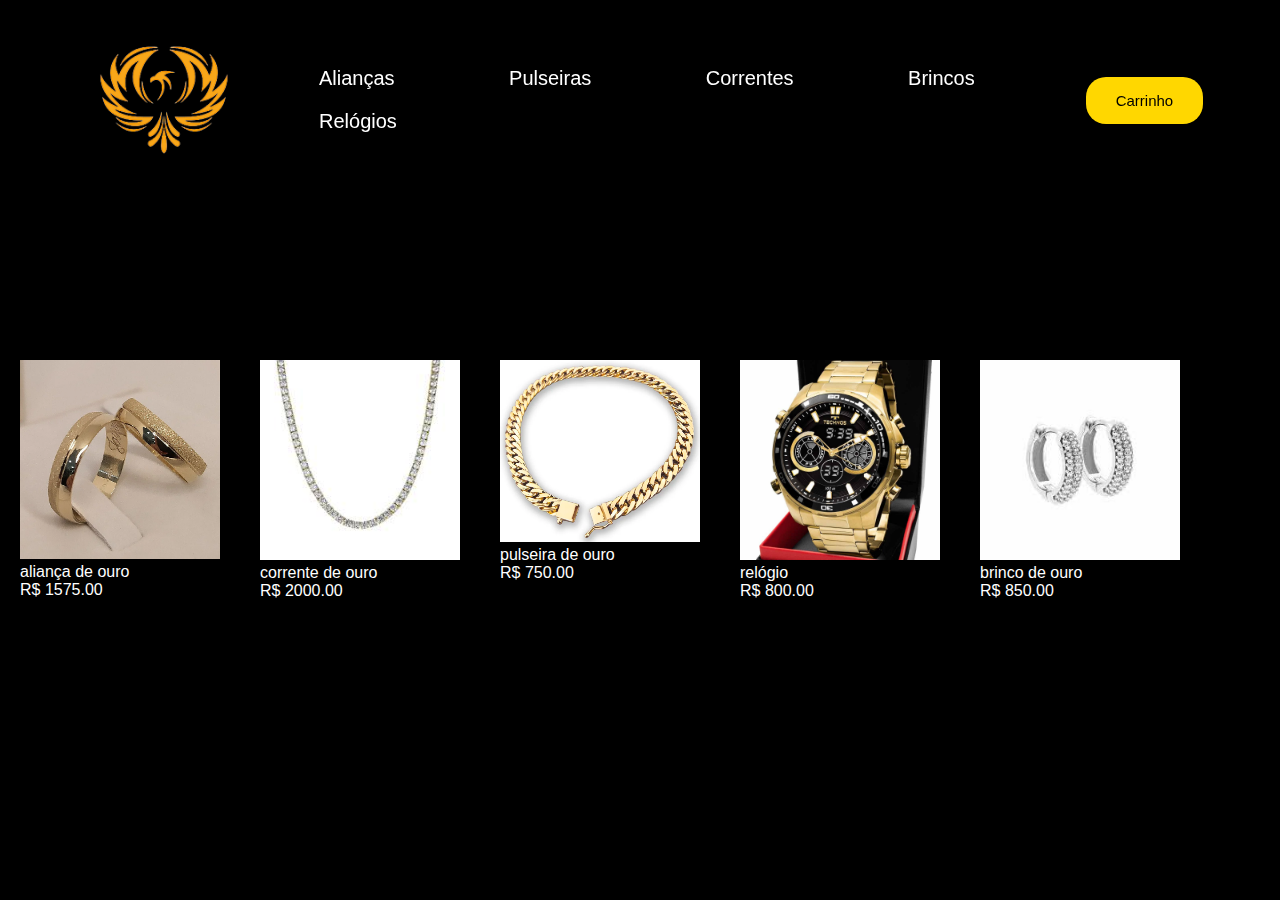
==== index.html @ db932888 "e-comerce em andamento" ====
<!DOCTYPE html>
<html lang="pt-BR">

<head>
    <meta charset="UTF-8">
    <meta http-equiv="X-UA-Compatible" content="IE=edge">
    <meta name="viewport" content="width=device-width, initial-scale=1.0">
    <link rel="stylesheet" href="css/index.css">
    <script src="/js/carrinho.js" defer></script>
    <script src="/js/products.js" defer></script>
    <script src="/js/index.js" defer></script>
    <title>Document</title>
</head>

<body>
    <header>
        <div class="background-menu">
            <nav class="menu">
                <img class="logo" src="/img/asdfghjkç-removebg-preview.png" alt="Logo">
                <ul class="menu-list">
                    <li class="menu-item">Alianças</li>
                    <li class="menu-item">Pulseiras</li>
                    <li class="menu-item">Correntes</li>
                    <li class="menu-item">Brincos</li>
                    <li class="menu-item">Relógios</li>
                </ul>
                <button class="contact">Carrinho</button>
            </nav>
        </div>
    </header>
    <main>
        <ul class="products-list">
            
        </ul>
    </main>
    
</body>

</html>
---- css/index.css ----
*{
    margin: 0;
    padding: 0;
    font-family: 'Josefin Sans', sans-serif;
}
header{
    z-index: 1;
    position: fixed;
    backdrop-filter: blur(10px);
    width: 100%;
}
body{
    background: black;
}
.logo{
    width: 200px;
}
.menu{
    display: flex;
    align-items: center;
    justify-content: space-between;
    padding-left: 5%;
    padding-right: 6%;
    color: white;
}
nav ul li{
    padding: 10px 55px;
    display: inline-block;
    font-size: 20px;
}
.background-menu{
    background: rgba(0, 0, 0, 0.13);
}
.contact{
    background: gold;
    padding: 15px 30px;
    border-radius: 20px;
    border: none;
    font-size: 15px;
}
.img-product{
    width: 200px;
}
main{
    position: relative;
    display: flex;
    bottom: -350px;
}
.products-list{
    display: flex;
    list-style: none;
}
.list-item-products{
    padding: 10px 20px;
    color: white;
}
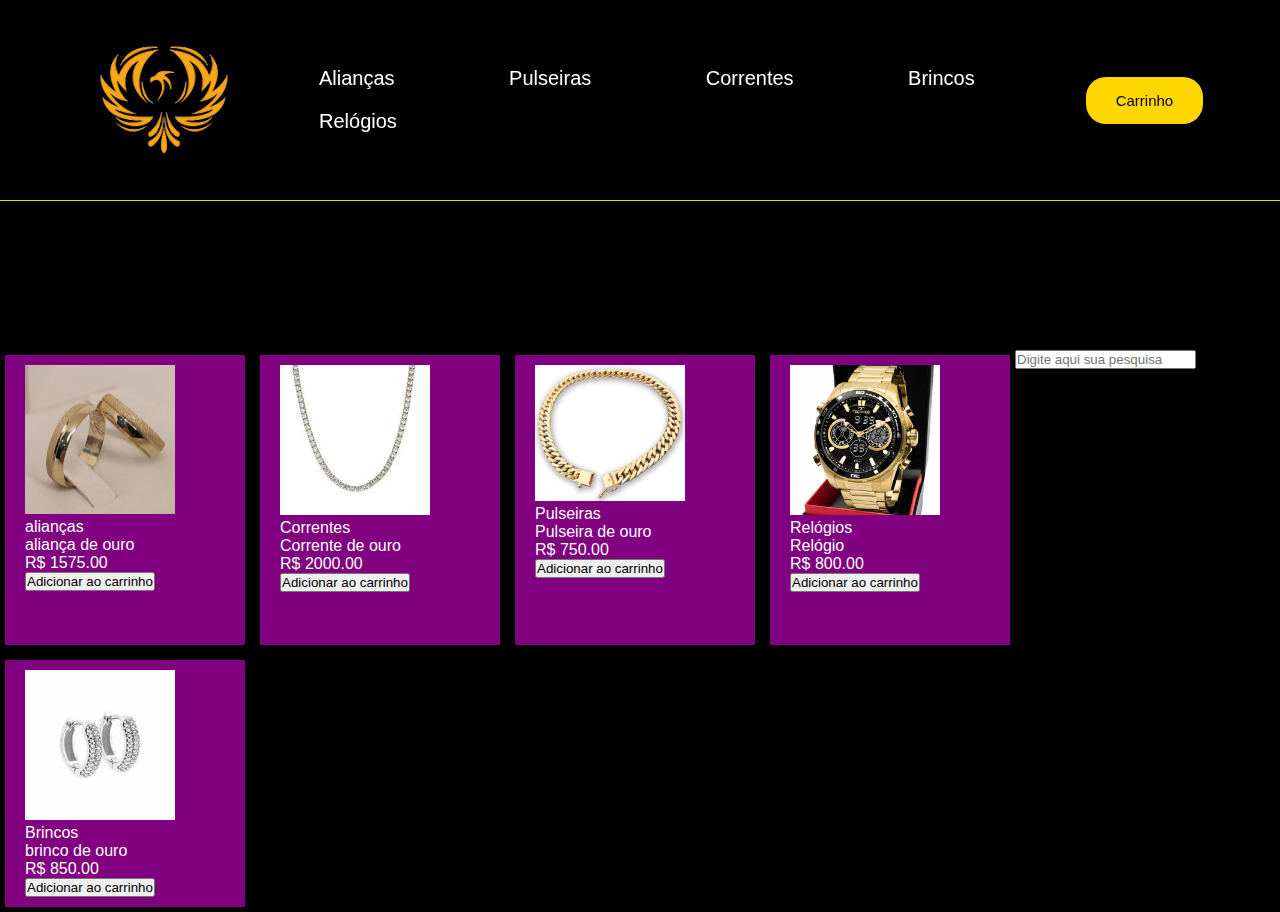
==== commit d1b83d6c: "e-commerce em execução" ====
--- a/index.html
+++ b/index.html
@@ -9,7 +9,7 @@
     <script src="/js/carrinho.js" defer></script>
     <script src="/js/products.js" defer></script>
     <script src="/js/index.js" defer></script>
-    <title>Document</title>
+    <title>E-commerce</title>
 </head>
 
 <body>
@@ -28,12 +28,14 @@
             </nav>
         </div>
     </header>
-    <main>
-        <ul class="products-list">
-            
-        </ul>
+    <main class="the-list">
+        
     </main>
     
 </body>
 
-</html>+</html>
+
+
+
+
--- a/css/index.css
+++ b/css/index.css
@@ -8,12 +8,16 @@
     position: fixed;
     backdrop-filter: blur(10px);
     width: 100%;
+    border-bottom: solid;
+    border-color: gold;
+    border-width: 1px;
 }
 body{
     background: black;
 }
 .logo{
     width: 200px;
+    cursor: pointer;
 }
 .menu{
     display: flex;
@@ -23,10 +27,16 @@
     padding-right: 6%;
     color: white;
 }
-nav ul li{
+.menu-item{
     padding: 10px 55px;
     display: inline-block;
     font-size: 20px;
+    cursor: pointer;
+}
+.menu-item:hover{
+    color: gold;
+    transition: 0.5s;
+    font-size: 21px;
 }
 .background-menu{
     background: rgba(0, 0, 0, 0.13);
@@ -37,9 +47,16 @@
     border-radius: 20px;
     border: none;
     font-size: 15px;
+    cursor: pointer;
+}
+.contact:hover{
+    background: black;
+    color: gold;
+    border: solid;
+    transition: 0.5s;
 }
 .img-product{
-    width: 200px;
+    width: 150px;
 }
 main{
     position: relative;
@@ -47,10 +64,15 @@
     bottom: -350px;
 }
 .products-list{
-    display: flex;
+    display: grid;
+    grid-template-columns: 250px 250px 250px 250px;
     list-style: none;
+    gap: 5px;
+    grid-template-rows: 300px;
 }
 .list-item-products{
     padding: 10px 20px;
     color: white;
+    background: purple;
+    margin: 5px;
 }